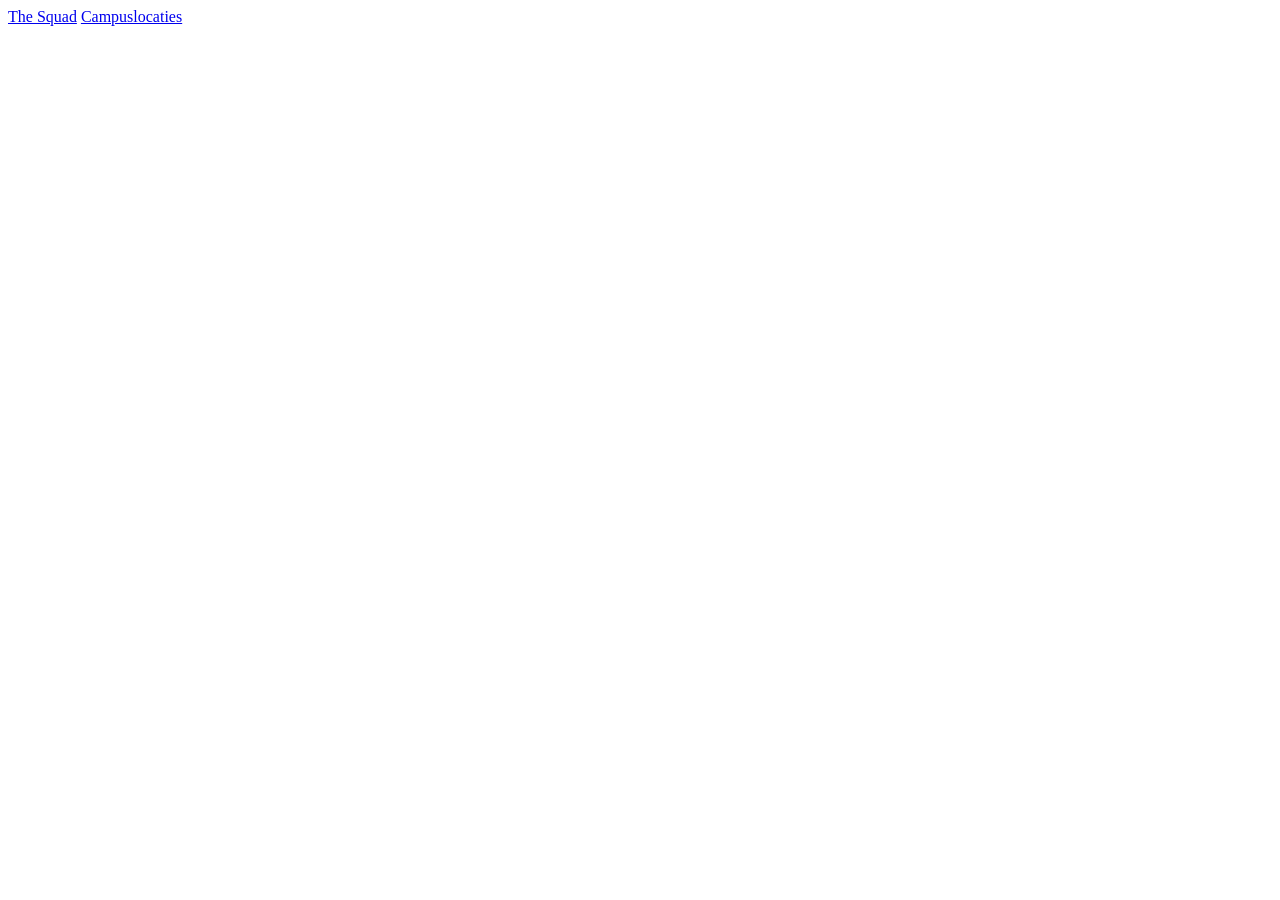
==== index.html @ 1f202bcc "Er is javascript die alle visitekaartjes in de html stopt. Nu kunnen we onderzoeken hoe we ze willen" ====
<!DOCTYPE html>
<html lang="nl">
  <head>
    <meta charset="UTF-8">
    <meta name="viewport" content="width=device-width, initial-scale=1.0">
    <title>Squadpage Team123</title>
    <link rel="stylesheet" href="styles/style.css">
  </head>
  <body>

    <nav>
        <a href="#squad">The Squad</a>
        <a href="#campuslocaties">Campuslocaties</a>
    </nav>
    

    <section id="squad">
        <h1>The Squad</h1>

        <form>
          <input name="zoektekst" type="text">
          <button type="submit">Zoek</button>
      </form>
        
        <!--Hierin komen de visitekaartjes.-->
        <div class="visitekaartjes"></div>
    </section>

    <section id="campuslocaties">
        <h1>Campuslocaties</h1>
    </section>    

    <script type="module" src="scripts/script.js"></script>
    
  </body>
</html>
---- styles/style.css ----
* {
    box-sizing: border-box;
}

.verdwenen {
    display: none;
}

section {
    display: none;
}

section:target {
    display: unset;
}

.visitekaartjes {
    display: grid;
    grid-template-columns: repeat(auto-fit, 8rem);
    grid-auto-rows: 14rem;
    gap: 1rem;
    grid-auto-flow: dense;
}


article {
    background-color: darkmagenta;
    color: white;
    display: grid;
    grid-template-columns: 1fr 2em;
    grid-template-rows: 1fr max-content;
    gap: 0.5em;
    padding: 0.5em;
}

/*We kunnen zorgen dat sommige kaarten twee kolommen innemen.*/
.visitekaartjes {
    article:nth-child(6), 
    article:nth-child(19), 
    article:nth-child(33), 
    article:nth-child(13) {
        grid-column-end: span 2;
    } 
}

article > img {
    object-fit: contain;
    height: 11rem;
    width: 100%;

    grid-row: 1 / span 1;
    grid-column: 1 / -1;

    justify-self: center;
    align-self: start;
}

article > h2 {
    font-size: 0.5em;
    grid-row: 2 / -1;
    grid-column: 1 / 2; 
    margin: 0;
    align-self: end;
}

article > a {
    grid-row: 2 / span 1;
    grid-column: 2 / span 1;
    color: white;
    align-self: end;
}
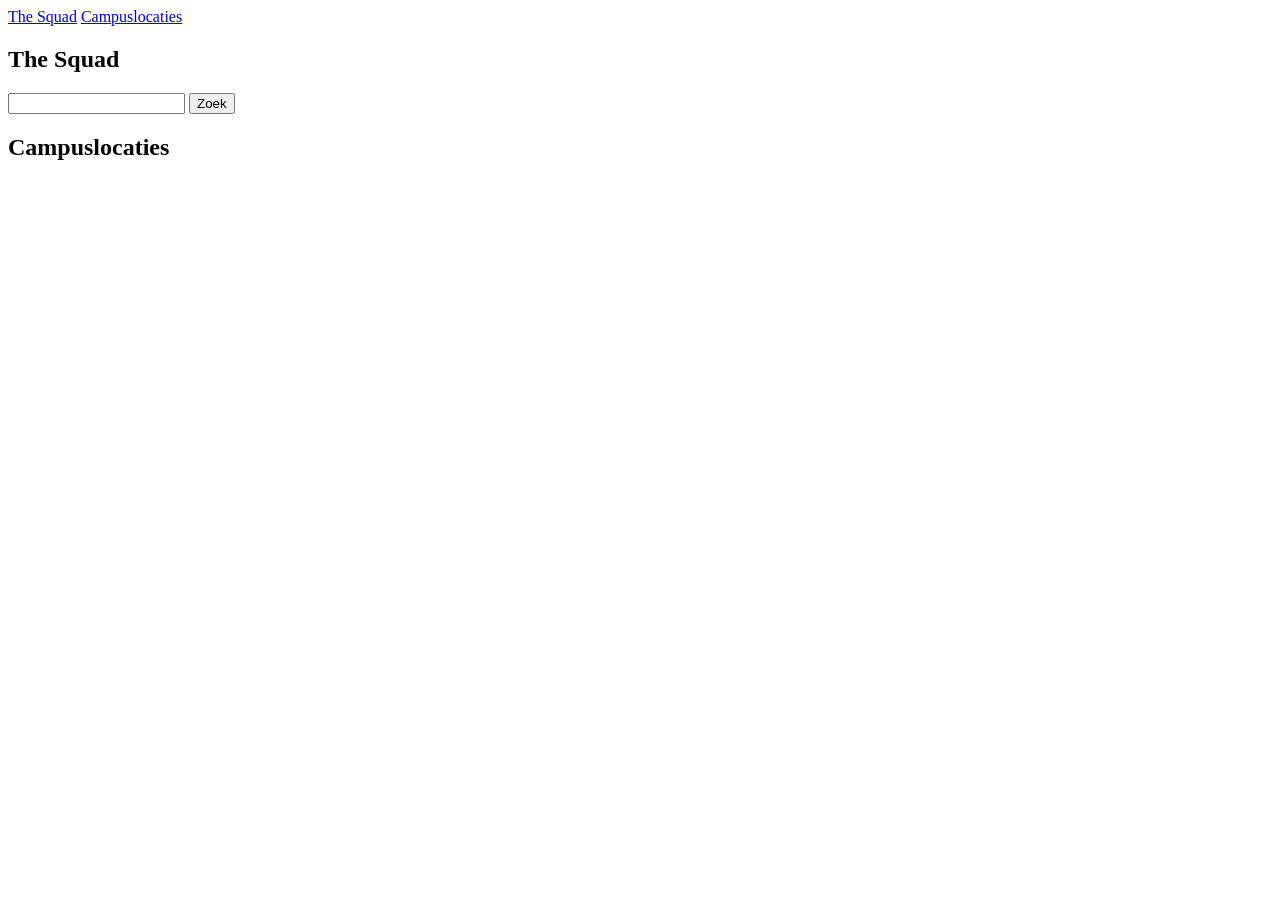
==== commit b77a8589: "Css en js toegevoegd Css en js toegevoegd squad page" ====
--- a/index.html
+++ b/index.html
@@ -4,7 +4,7 @@
     <meta charset="UTF-8">
     <meta name="viewport" content="width=device-width, initial-scale=1.0">
     <title>Squadpage Team123</title>
-    <link rel="stylesheet" href="styles/style.css">
+    <link rel="stylesheet" href="styleray.css">
   </head>
   <body>
 
@@ -30,7 +30,7 @@
         <h1>Campuslocaties</h1>
     </section>    
 
-    <script type="module" src="scripts/script.js"></script>
+    <script type="module" src="scriptray.js"></script>
     
   </body>
 </html>
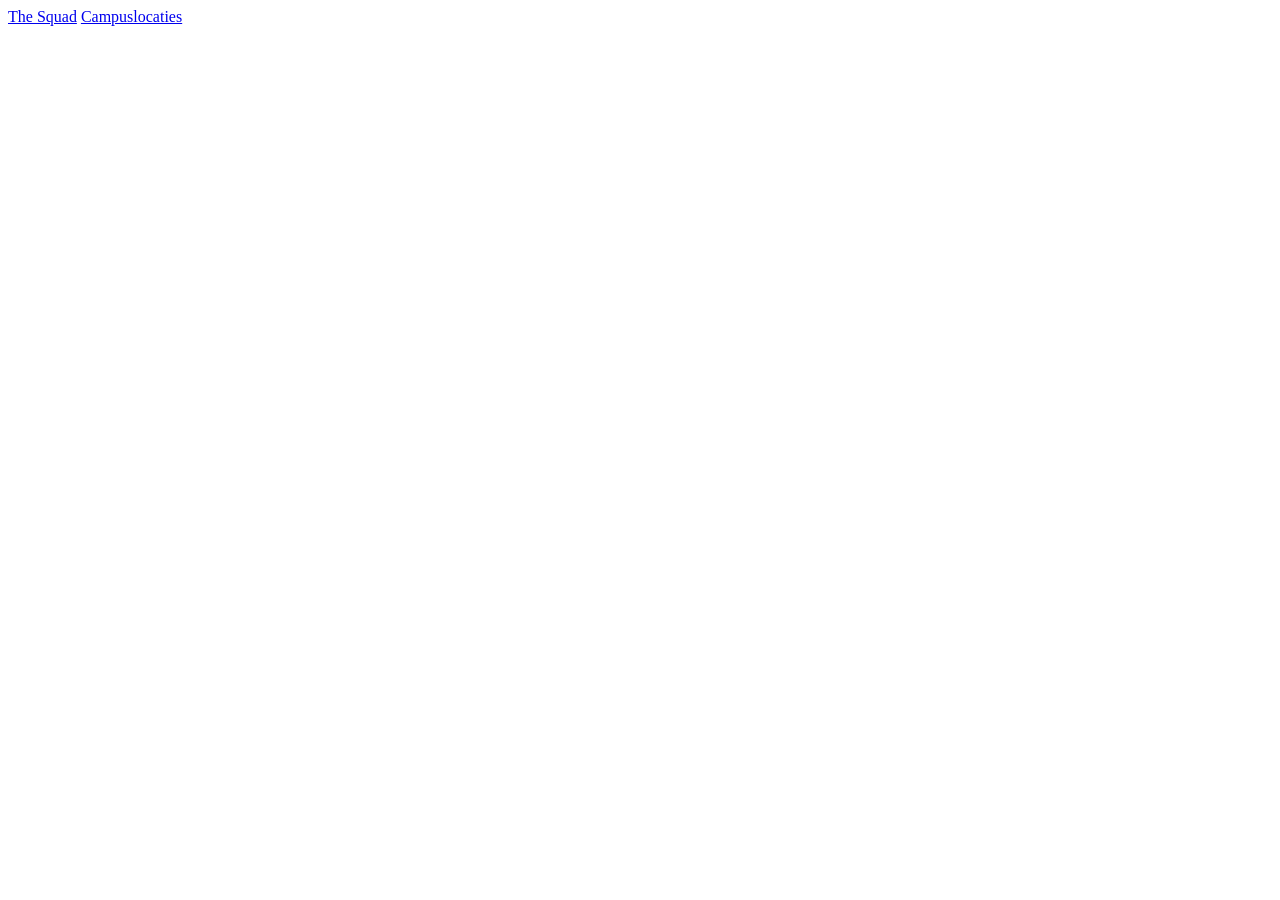
==== commit 04dafad4: "Het bestand index.html was per ongeluk aangepast, maar het is weer teruggezet." ====
--- a/index.html
+++ b/index.html
@@ -4,7 +4,7 @@
     <meta charset="UTF-8">
     <meta name="viewport" content="width=device-width, initial-scale=1.0">
     <title>Squadpage Team123</title>
-    <link rel="stylesheet" href="styleray.css">
+    <link rel="stylesheet" href="styles/style.css">
   </head>
   <body>
 
@@ -30,7 +30,7 @@
         <h1>Campuslocaties</h1>
     </section>    
 
-    <script type="module" src="scriptray.js"></script>
+    <script type="module" src="scripts/script.js"></script>
     
   </body>
 </html>
--- a/styles/style.css
+++ b/styles/style.css
@@ -0,0 +1,71 @@
+* {
+    box-sizing: border-box;
+}
+
+.verdwenen {
+    display: none;
+}
+
+section {
+    display: none;
+}
+
+section:target {
+    display: unset;
+}
+
+.visitekaartjes {
+    display: grid;
+    grid-template-columns: repeat(auto-fit, 8rem);
+    grid-auto-rows: 14rem;
+    gap: 1rem;
+    grid-auto-flow: dense;
+}
+
+
+article {
+    background-color: darkmagenta;
+    color: white;
+    display: grid;
+    grid-template-columns: 1fr 2em;
+    grid-template-rows: 1fr max-content;
+    gap: 0.5em;
+    padding: 0.5em;
+}
+
+/*We kunnen zorgen dat sommige kaarten twee kolommen innemen.*/
+.visitekaartjes {
+    article:nth-child(6), 
+    article:nth-child(19), 
+    article:nth-child(33), 
+    article:nth-child(13) {
+        grid-column-end: span 2;
+    } 
+}
+
+article > img {
+    object-fit: contain;
+    height: 11rem;
+    width: 100%;
+
+    grid-row: 1 / span 1;
+    grid-column: 1 / -1;
+
+    justify-self: center;
+    align-self: start;
+}
+
+article > h2 {
+    font-size: 0.5em;
+    grid-row: 2 / -1;
+    grid-column: 1 / 2; 
+    margin: 0;
+    align-self: end;
+}
+
+article > a {
+    grid-row: 2 / span 1;
+    grid-column: 2 / span 1;
+    color: white;
+    align-self: end;
+}
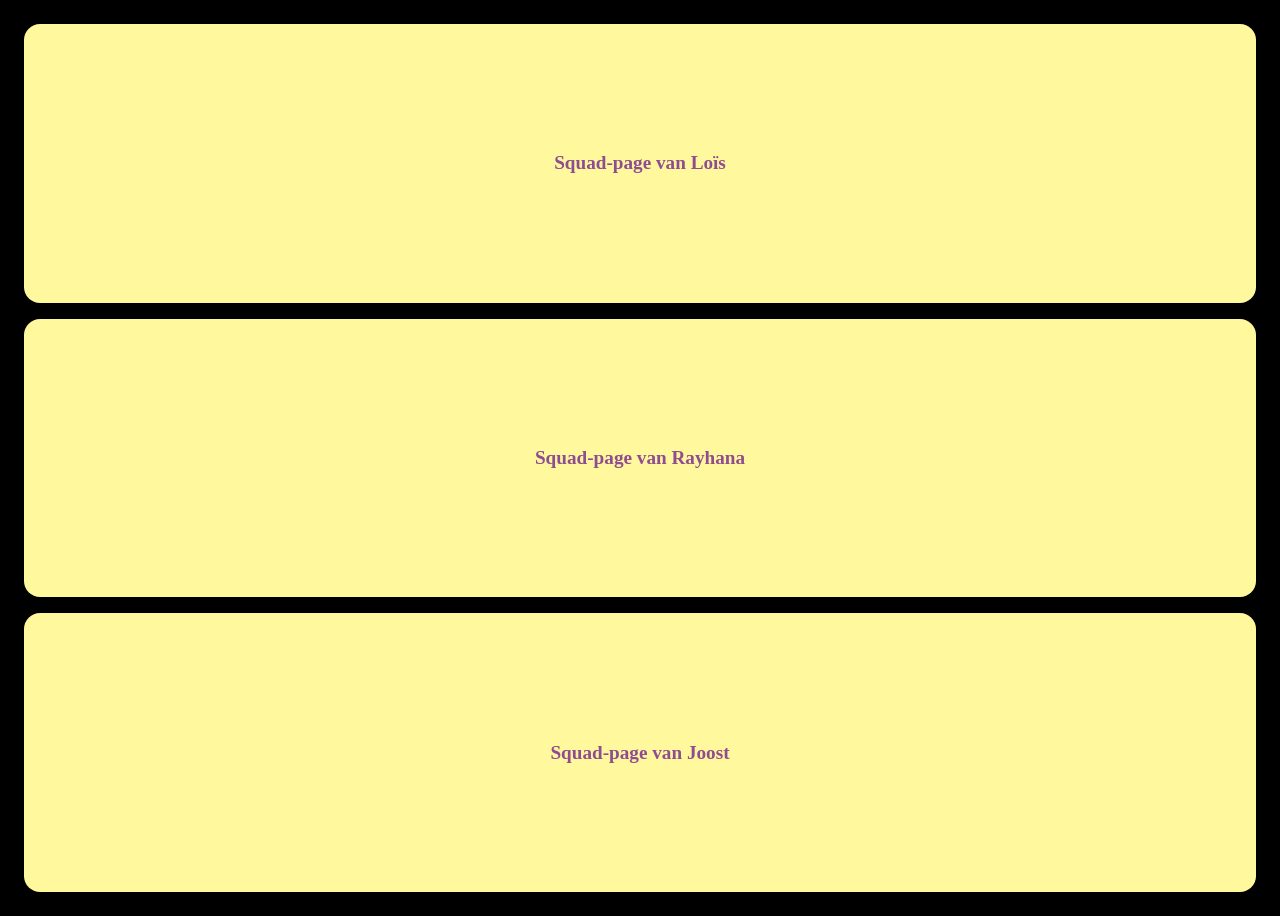
==== commit d2af48aa: "De hoofdpagina is een pagina met links naar onze drie pagina's." ====
--- a/index.html
+++ b/index.html
@@ -9,28 +9,10 @@
   <body>
 
     <nav>
-        <a href="#squad">The Squad</a>
-        <a href="#campuslocaties">Campuslocaties</a>
+        <a href="indexlois.html">Squad-page van Loïs</a>
+        <a href="indexray.html">Squad-page van Rayhana</a>
+        <a href="indexJoost.html#home">Squad-page van Joost</a>
     </nav>
-    
-
-    <section id="squad">
-        <h1>The Squad</h1>
-
-        <form>
-          <input name="zoektekst" type="text">
-          <button type="submit">Zoek</button>
-      </form>
-        
-        <!--Hierin komen de visitekaartjes.-->
-        <div class="visitekaartjes"></div>
-    </section>
-
-    <section id="campuslocaties">
-        <h1>Campuslocaties</h1>
-    </section>    
-
-    <script type="module" src="scripts/script.js"></script>
-    
+   
   </body>
 </html>
--- a/styles/style.css
+++ b/styles/style.css
@@ -2,70 +2,46 @@
     box-sizing: border-box;
 }
 
-.verdwenen {
-    display: none;
+:root {
+    --tekstkleur: #8f4c91;
+    --vakkleur: #FFF89C;
 }
 
-section {
-    display: none;
+body {
+    background-color: black;
 }
 
-section:target {
-    display: unset;
+nav {
+    display: grid;
+    grid-template-rows: repeat(3, 1fr);
+    padding: 1rem;
+    gap: 1rem;
+
+    width: 100vw;
+    height: 100vh;
+
+    width: 100%;
+    justify-items: stretch;
+    align-items: stretch;
 }
 
-.visitekaartjes {
-    display: grid;
-    grid-template-columns: repeat(auto-fit, 8rem);
-    grid-auto-rows: 14rem;
-    gap: 1rem;
-    grid-auto-flow: dense;
+a {
+    transition: 0.5s;
+    background-color: var(--vakkleur);
+    color: var(--tekstkleur);
+    font-size: 1.2rem;
+    display: flex;
+    flex-direction: column;
+    justify-content: center;
+    text-align: center;
+
+    border-radius: 1rem;
+
+    text-decoration: none;
+    font-weight: bold;
 }
 
-
-article {
-    background-color: darkmagenta;
-    color: white;
-    display: grid;
-    grid-template-columns: 1fr 2em;
-    grid-template-rows: 1fr max-content;
-    gap: 0.5em;
-    padding: 0.5em;
+a:hover {
+    color: var(--vakkleur);
+    background-color: var(--tekstkleur);
 }
-
-/*We kunnen zorgen dat sommige kaarten twee kolommen innemen.*/
-.visitekaartjes {
-    article:nth-child(6), 
-    article:nth-child(19), 
-    article:nth-child(33), 
-    article:nth-child(13) {
-        grid-column-end: span 2;
-    } 
-}
-
-article > img {
-    object-fit: contain;
-    height: 11rem;
-    width: 100%;
-
-    grid-row: 1 / span 1;
-    grid-column: 1 / -1;
-
-    justify-self: center;
-    align-self: start;
-}
-
-article > h2 {
-    font-size: 0.5em;
-    grid-row: 2 / -1;
-    grid-column: 1 / 2; 
-    margin: 0;
-    align-self: end;
-}
-
-article > a {
-    grid-row: 2 / span 1;
-    grid-column: 2 / span 1;
-    color: white;
-    align-self: end;
-}
